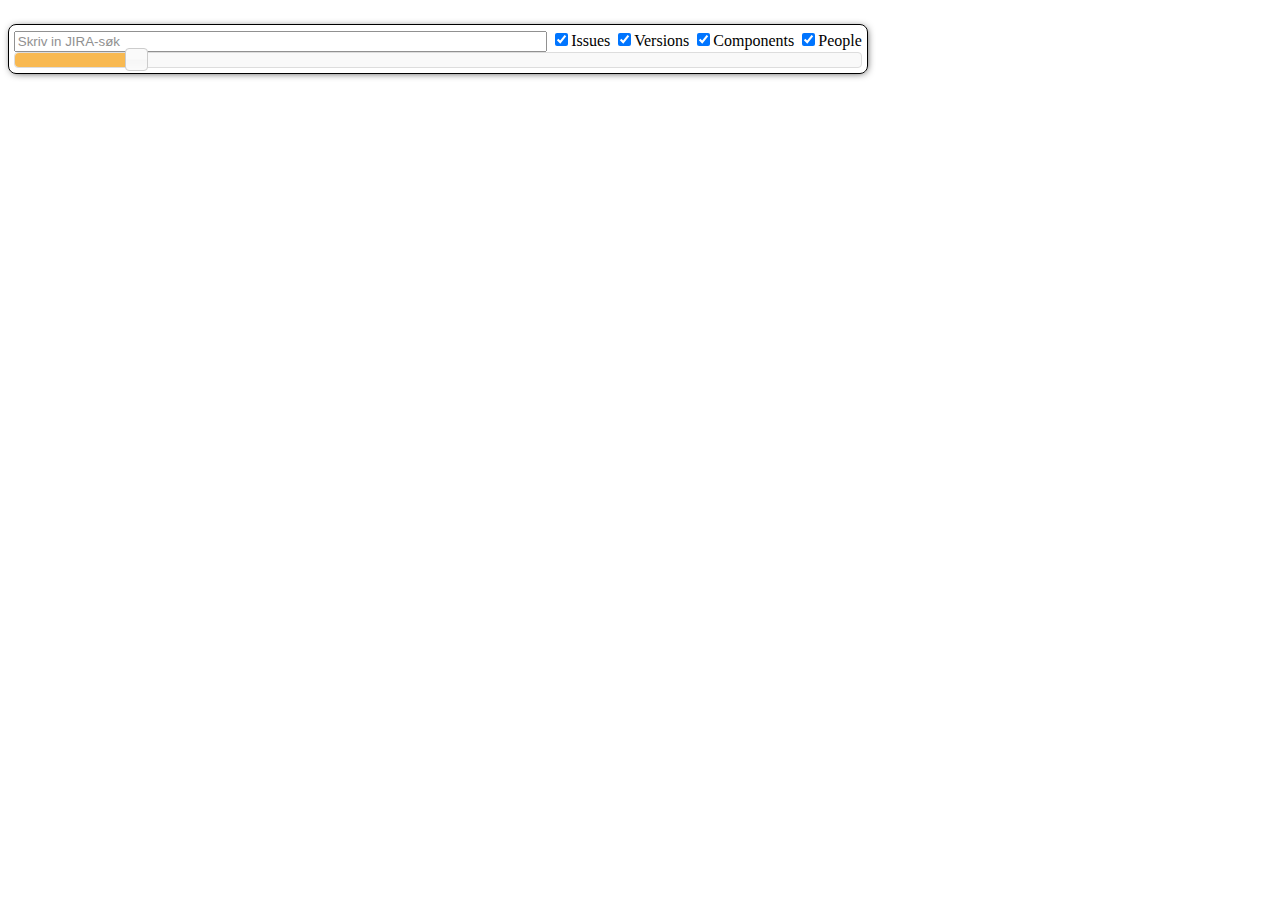
==== index.html @ 5792a8ca "opprettet" ====
<!DOCTYPE html>
<html>

<head>
    <meta charset="utf-8">
    <meta http-equiv="X-UA-Compatible" content="IE=edge,chrome=1">
    <title>Issue Links</title>
    <meta name="description" content="">
    <meta name="viewport" content="width=device-width">

    <link rel="stylesheet" href="css/jiralinks.css"/>
    <link rel="stylesheet" href="css/jquery-ui-1.10.3.custom.min.css"/>
    <link rel="stylesheet" href="js/lib/minicolors/jquery.minicolors.css"/>

    <script src="js/lib/jquery-2.0.2.js"></script>
    <script src="js/lib/jquery-ui-1.10.3.custom.js"></script>
    <script src="js/lib/vivagraph.js"></script>

    <script src="js/lib/minicolors/jquery.minicolors.js"></script>

    <script src="js/lib/jquery.total-storage.js"></script>
    <script type="text/javascript" src="js/lib/signals.min.js"></script>
    <script type="text/javascript" src="js/lib/hasher.min.js"></script>

    <script src="js/config.js" language="JavaScript"></script>
    <script src="js/jiralinks.js" language="JavaScript"></script>
    <script src="js/convert_data.js" language="JavaScript"></script>
    <script src="js/graphics.js" language="JavaScript"></script>

</head>
<body>
<svg style="height: 1px; width: 1px">
    <defs>
        <marker id="arrow" viewBox="0 0 20 20" refX="-30" refY="10"
                markerUnits="strokeWidth" orient="auto"
                markerWidth="4" markerHeight="3">
            <polyline points="0,10 17,0 16,10 17,20" fill="white"/>
        </marker>
    </defs>
</svg>

<div id="graph1"></div>
<div id="tooltip">Tooltip</div>
<div id="search">
    <input id="searchTerm" type="search" placeholder="Skriv in JIRA-s&oslash;k" onchange="newSearch()"/>
    <input type="checkbox" class="toggleNodeType" data-node-type="nodes" checked/>Issues
    <input type="checkbox" class="toggleNodeType" data-node-type="fixVersions" checked/>Versions
    <input type="checkbox" class="toggleNodeType" data-node-type="components" checked/>Components
    <input type="checkbox" class="toggleNodeType" data-node-type="people" checked/>People
    <input type="hidden" id="bgcolor" value="#db913d">

    <div id="springLengthSlider"></div>
</div>


</body>
</html>
---- css/jiralinks.css ----
/*
Icons from:
  http://www.iconfinder.com/search/?q=iconset%3Apaper
  http://www.iconfinder.com/search/?q=iconset%3Akids
  */

body {
    background-color: #fff;
}


div#tooltip {
    position: absolute;
    background: blue;
    top: 0;
    left: 0;
    display: none;
}
div#search {
    position: absolute;
    top: 1.5em;
    background-color: rgba(255,255,255,0.6);
    padding: .3em;
    border-radius: .5em;
    box-shadow: 1px 1px 8px -3px black;
    border: 1px solid black;
}
#searchTerm {
    opacity: 0.8;
    width: 40em;
}
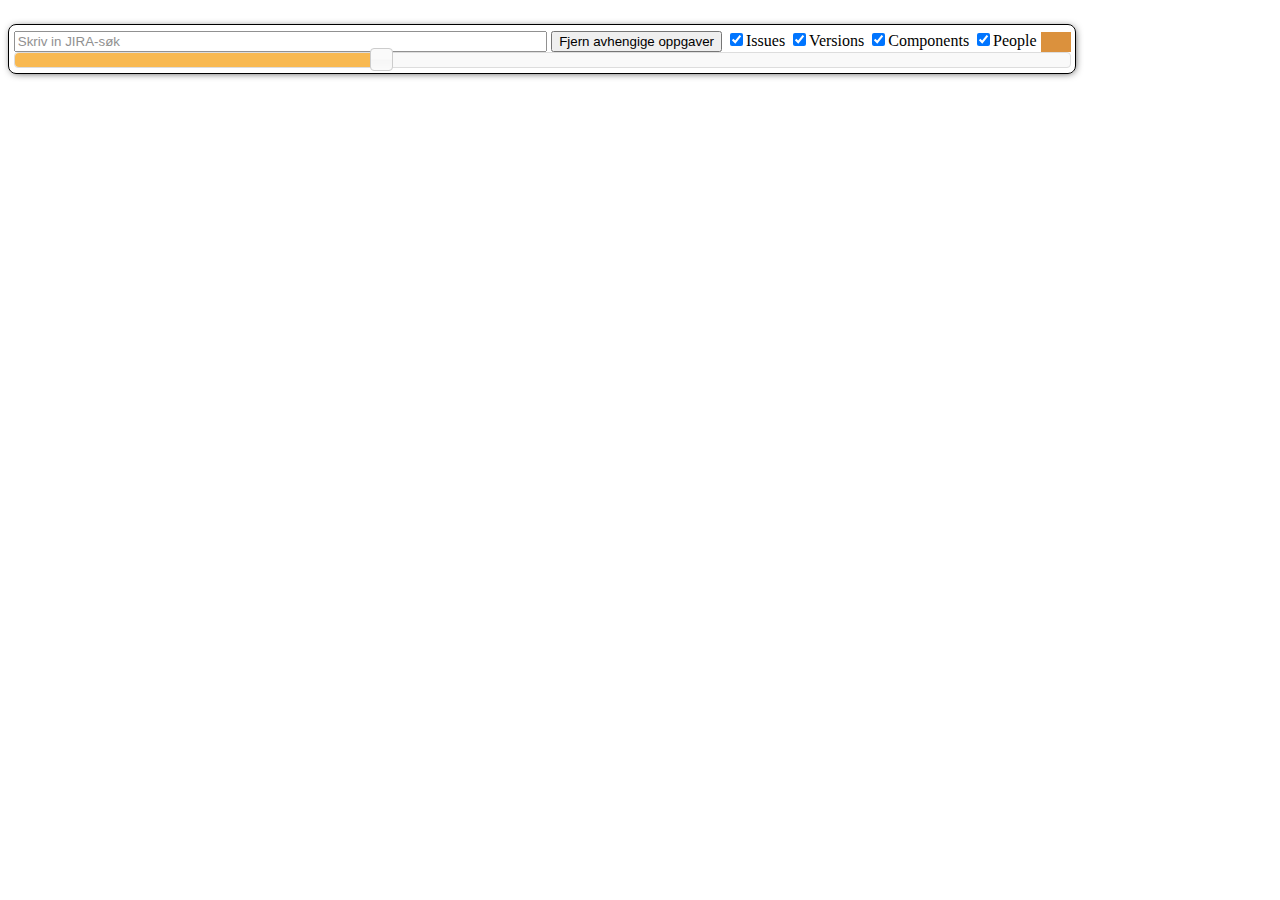
==== commit c34c037e: "Things 'n stuff" ====
--- a/index.html
+++ b/index.html
@@ -43,12 +43,12 @@
 <div id="tooltip">Tooltip</div>
 <div id="search">
     <input id="searchTerm" type="search" placeholder="Skriv in JIRA-s&oslash;k" onchange="newSearch()"/>
+    <button onclick="removeDependantIssues()">Fjern avhengige oppgaver</button>
     <input type="checkbox" class="toggleNodeType" data-node-type="nodes" checked/>Issues
     <input type="checkbox" class="toggleNodeType" data-node-type="fixVersions" checked/>Versions
     <input type="checkbox" class="toggleNodeType" data-node-type="components" checked/>Components
     <input type="checkbox" class="toggleNodeType" data-node-type="people" checked/>People
     <input type="hidden" id="bgcolor" value="#db913d">
-
     <div id="springLengthSlider"></div>
 </div>
 
